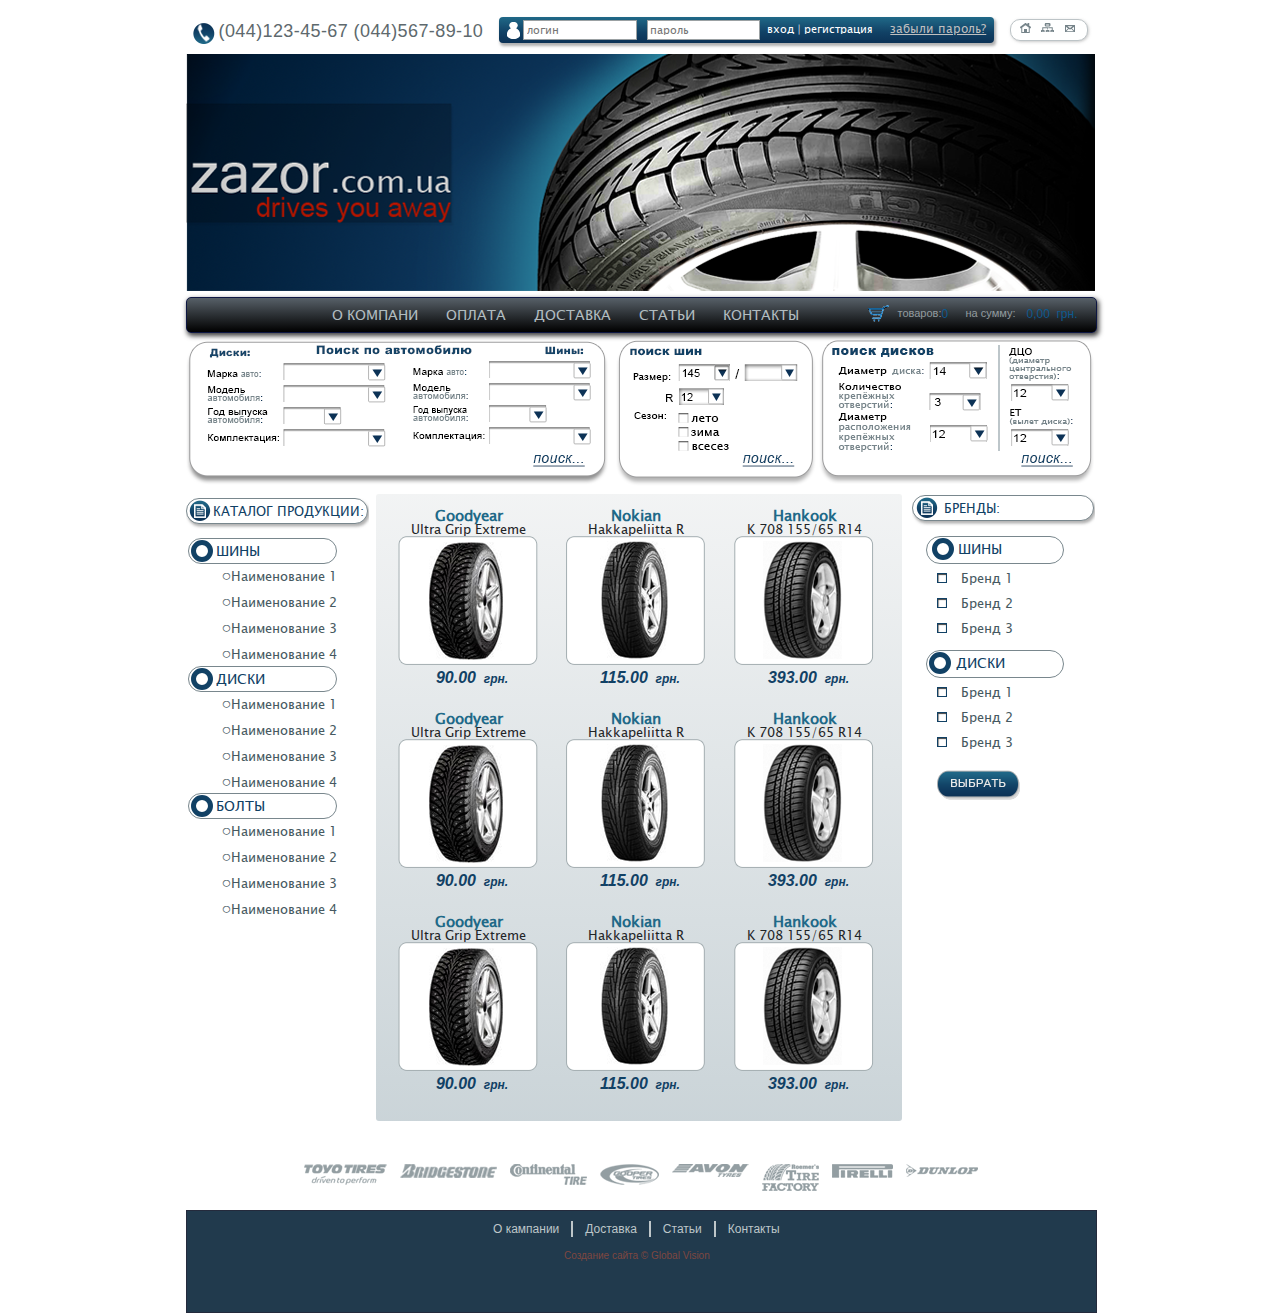
==== index.html @ 2530d419 "homeworck_1" ====
<!DOCTYPE html>
<html lang="en">
<head>
	<meta charset="UTF-8">
	<title>Zazor</title>
	<link rel="stylesheet" type="text/css" href="css/reset.css">
	<link rel="stylesheet" type="text/css" href="css/style.css">
</head>
<body>
<div class="conteiner">
	<header class="header">
		<div class="top-header">
			<div class="telefon clearfix">
				<img src="img/telefon.png" alt="telefon" class="clearfix"> 
				<p>(044)123-45-67 (044)567-89-10</p>
			</div>
			<div class="avtoriz clearfix">
				<img src="img/avtoriz.png" alt="avtoriz" class="clearfix">
				<form action="#" method="POST">
					<input type="text" placeholder="логин">
					<input type="text" placeholder="пароль">
				</form>
				<span><a href="#">вход</a> | <a href="#">регистрация</a></span>
				<a href="#">забыли пароль?</a>
			</div>
			<div class="navi">
				<a href="#"><img src="img/home.png" class="home" alt="home"></a>
				<a href="#"><img src="img/mapsite.png" class="mapsite" alt="mapsite"></a>
				<a href="#"><img src="img/mail.png" class="mail" alt="mail"></a>
			</div>
		</div>
		<div class="baner">
			<img src="img/baner.png" align="baner">
		</div>
		<div class="panel">
			<div class="koshyk clearfix">
				<div class="quantity_product clearfix">
					<img src="img/coshyk.png" alt="coshyk" class="clearfix">
					<p>товаров:<span>0</span></p>
				</div>
				<div class="maney clearfix">
					<p>на сумму:<span>0,00&nbsp;&nbsp;грн.</span></p>
				</div>
			</div>
			<div class="top-menu clearfix">
				<ul class="menu clearfix">
						<li><a href="#">о компани</a></li>
						<li><a href="#">оплата</a></li>
						<li><a href="#">доставка</a></li>		
						<li><a href="#">статьи</a></li>
						<li><a href="#">контакты</a></li>
				</ul>
			</div>
		</div>
		<div class="search">
			<img src="img/search.png" alt="search">
		</div>
	</header>
	<div class="content">
		<div class="menu_catalog clearfix">
			<div class="name_catalog">
				<img src="img/catalog.png" alt="catalog" class="clearfix">
				<p>каталог продукции:</p>
			</div>
			<div class="catalog">
				<div class="shyny">
					<span class="clearfix"></span>
					<p>шины</p>
				</div>
				<ul class="catalog_shyny">
					<li><a href="#">Наименование 1</a></li>
					<li><a href="#">Наименование 2</a></li>
					<li><a href="#">Наименование 3</a></li>
					<li><a href="#">Наименование 4</a></li>
				</ul>
				<div class="disck">
					<span class="clearfix"></span>
					<p>диски</p>
				</div>
				<ul class="catalog_disck">
					<li><a href="#">Наименование 1</a></li>
					<li><a href="#">Наименование 2</a></li>
					<li><a href="#">Наименование 3</a></li>
					<li><a href="#">Наименование 4</a></li>
				</ul>
				<div class="bolt">
					<span class="clearfix"></span>
					<p>болты</p>
				</div>
				<ul class="catalog_bolt">
					<li><a href="#">Наименование 1</a></li>
					<li><a href="#">Наименование 2</a></li>
					<li><a href="#">Наименование 3</a></li>
					<li><a href="#">Наименование 4</a></li>
				</ul>
			</div>
		</div>
		<div class="goods clearfix">
			<div class="product_top">
				<div class="goodyear clearfix">
					<p>Goodyear</p>
					<p>Ultra Grip Extreme</p>
					<img src="img/goodyear.png" alt="gooyar">
					<p>90.00 <span>&nbsp;грн.</span></p>
				</div>
				<div class="nokian clearfix">
					<p>Nokian</p>
					<p>Hakkapeliitta R</p>
					<img src="img/nokian.png" alt="nokian">
					<p>115.00 <span>&nbsp;грн.</span></p>
				</div>
				<div class="hankook clearfix">
					<p>Hankook</p>
					<p>K 708 155/65 R14</p>
					<img src="img/hankook.png" alt="hankook">
					<p>393.00 <span>&nbsp;грн.</span></p>
				</div>	
			</div>	
			<div class="product_mid">
				<div class="goodyear clearfix">
					<p>Goodyear</p>
					<p>Ultra Grip Extreme</p>
					<img src="img/goodyear.png" alt="gooyar">
					<p>90.00 <span>&nbsp;грн.</span></p>
				</div>
				<div class="nokian clearfix">
					<p>Nokian</p>
					<p>Hakkapeliitta R</p>
					<img src="img/nokian.png" alt="nokian">
					<p>115.00 <span>&nbsp;грн.</span></p>
				</div>
				<div class="hankook clearfix">
					<p>Hankook</p>
					<p>K 708 155/65 R14</p>
					<img src="img/hankook.png" alt="hankook">
					<p>393.00 <span>&nbsp;грн.</span></p>
				</div>	
			</div>
			<div class="product_bottom">
				<div class="goodyear clearfix">
					<p>Goodyear</p>
					<p>Ultra Grip Extreme</p>
					<img src="img/goodyear.png" alt="gooyar">
					<p>90.00 <span>&nbsp;грн.</span></p>
				</div>
				<div class="nokian clearfix">
					<p>Nokian</p>
					<p>Hakkapeliitta R</p>
					<img src="img/nokian.png" alt="nokian">
					<p>115.00 <span>&nbsp;грн.</span></p>
				</div>
				<div class="hankook clearfix">
					<p>Hankook</p>
					<p>K 708 155/65 R14</p>
					<img src="img/hankook.png" alt="hankook">
					<p>393.00 <span>&nbsp;грн.</span></p>
				</div>	
			</div>					
		</div>
		<div class="brands clearfix">
			<div class="name_brand">
				<img src="img/catalog.png" alt="brand" class="clearfix">
				<p>бренды:</p>
			</div>
			<div class="brand_shyny">
				<span class="clearfix"></span>
				<p>шины</p>
			</div>
				<div class="checkbox">
					<input id="check_shyny1" type="checkbox" name="check1" value="check_shyny1">
					<label for="check_shyny1">Бренд 1</label>
					<br>
					<input id="check_shyny2" type="checkbox" name="check1" value="check2">
					<label for="check_shyny2">Бренд 2</label>
					<br>
					<input id="check_shyny3" type="checkbox" name="check1" value="check_shyny3">
					<label for="check_shyny3">Бренд 3</label>
				</div>
			<div class="brand_disk">
				<span class="clearfix"></span>
				<p>диски</p>
			</div>
				<div class="checkbox">
					<input id="check_disk1" type="checkbox" name="check1" value="check_disk1">
					<label for="check_disk1">Бренд 1</label>
					<br>
					<input id="check_disk2" type="checkbox" name="check1" value="check2">
					<label for="check_disk2">Бренд 2</label>
					<br>
					<input id="check_disk3" type="checkbox" name="check1" value="check_disk3">
					<label for="check_disk3">Бренд 3</label>
				</div>
			<div class="bottom">
				<input type="image" src="img/bottom.png" >
			</div>
		</div>
	</div>
	<div class="logo_brend">
		<a href="#"><img src="img/logo1.png"></a>
		<a href="#"><img src="img/logo2.png"></a>
		<a href="#"><img src="img/logo7.png"></a>
		<a href="#"><img src="img/logo5.png"></a>
		<a href="#"><img src="img/logo4.png"></a>
		<a href="#"><img src="img/logo3.png"></a>
		<a href="#"><img src="img/logo6.png"></a>
		<a href="#"><img src="img/logo8.png"></a>
	</div>
	<footer>
		<div class="menu_bottom">
			<ul class="bottom_menu clearfix">
				<li><a href="#">О кампании</a></li>
				<li><a href="#">Доставка</a></li>
				<li><a href="#">Статьи</a></li>
				<li><a href="#">Контакты</a></li>
			</ul>
		</div>
		<div class="global">
			<p>Создание сайта &copy; Global Vision</p>
		</div>
	</footer>
</div>
</body>
</html>
---- css/style.css ----
@font-face {
    font-family: 'Lucida Sans Unicode';
    src: url('../fonts/lucida-sans-unicode_allfont.ru-webfont.woff2') format('woff2'),
         url('../fonts/lucida-sans-unicode_allfont.ru-webfont.woff') format('woff');
    font-weight: normal;
    font-style: normal;
}
body {
	background: #fff;
}
.clearfix::after {
  content: "";
  display: table;
  clear: both;
}
.conteiner {
	width: 909px;
	margin: 0 auto;
}
/*-------------HEADER---------------*/
.header {
	width: 909px;
}
.top-header {
	margin-top: 17px;
	margin-left: 7px;
}
/*-----telefon----*/
.telefon {
	padding-top: 5px;
	float: left;
}
.telefon img {
	display: inline-block;
	position: relative;
	padding: 1px 4px 0 0; 
	float: left;
}
.telefon p {
	display: inline-block;
	color: #5e696d;
	font-family: Arial, sans-serif;
	font-size: 18px;
	font-weight: 400;
	letter-spacing: 0.4px;
	vertical-align: middle;
}
/*--------avtoriz-------*/
.avtoriz {
	width: 495px;
	height: 26px;
	float: left;
	margin-left: 16px;
	background-color: #b1bcc0;
	background-image: linear-gradient(180deg, #206988 0%, #114165 59%, #0c3256 100%);
	border-radius: 4px;
	box-shadow: 1.5px 2.6px 3px rgba(150, 150, 150, 0.75);
}
.avtoriz img {
	display: inline-block;
	margin: 5px 3px 3px 7px;
	float: left;
}
.avtoriz form {
	position: relative;
	float: left;
}
.avtoriz form input {
	width: 107px;
	height: 16px;
	margin-top: 3px;
	padding-left: 3px;
	background-color: white;
	border: 1px solid #9ba1a3;
	font-family: 'Lucida Sans Unicode', arial;
	color: #97a2a6;
	font-size: 11px;
	font-weight: 400;
	line-height: 25px;
}
.avtoriz form input:last-child {
	margin-left: 6px;
	padding-left: 2px;
}
.avtoriz span {
	padding-left: 7px;
	color: white;
	font-family: "Lucida Sans Unicode", arial;
	font-size: 11px;
	font-weight: 400;
	line-height: 25px;
}
.avtoriz span a {
	text-decoration: none;
	color: white;
	font-family: "Lucida Sans Unicode", arial;
	font-size: 11px;
	font-weight: 400;
	line-height: 25px;
}
.avtoriz > a {
	padding-left: 13px;
	color: #bfbfbf;
	font-family: "Lucida Sans Unicode", arial;
	font-size: 12px;
	font-weight: 400;
	line-height: 25px;
	text-decoration: underline;
}
/*------navi------*/
.navi {
	width: 76px;
	height: 20px;
	float: left;
	margin: 2px 0 0 16px;
	background-color: white;
	border: 1px solid #bdc4c7;
	border-radius: 10px; 
	box-shadow: 0.9px 1px 3px rgba(150, 150, 150, 0.5);
}
.navi .home {
	padding-left: 8px;
}
.navi .mapsite {
	padding-left: 6px;
}
.navi .mail {
	padding-left: 5px;
}
/*-----baner-----------*/
.baner img {
	padding-top: 10px;
}
/*------------panel--------------*/
.panel {
	width: 909px;
	height: 34px;
	background-color: white;
	background-image: linear-gradient(to top, black 0%, #576068 100%);
	border: 1px solid #0d1642;
	border-radius: 5px;
	box-shadow: 1.5px 2.6px 5px rgba(0, 0, 0, 0.75);
	margin-top: 3px;
}
/*--------menu------------*/
.top-menu {
	position: relative;
	padding-top: 3px;
	float: right;
}
.top-menu > ul:after {
    display: block;
    content: ' ';
    clear: both;
    float: none;
}
ul.menu > li {
    float: left;
    position: relative;
}
ul.menu > li > a {
    display: block;
    padding: 7px 14px;
    color: #b1bcc0;
    font-family: "Lucida Sans Unicode", arial;
	font-size: 14px;
	text-transform: uppercase;
    text-decoration: none;
}
ul.menu > li > a:hover {
	display: block;
    padding: 7px 14px;
    border-radius: 100px;
    background-color: #f60303;
	background-image: linear-gradient(180deg, #206988 0%, #114165 59%, #0c3256 100%);
    color: white;
    text-transform: uppercase;
    font-family: "Lucida Sans Unicode", arial;
	font-size: 14px;
    text-decoration: none;
}
/*----------koshyk---------*/
.koshyk {
	width: 212px;
	position: relative;
	float: right;
	margin: 7px 16px 0 55px;
}
.quantity_product {
	position: relative;
	float: left;
	margin-right: 24px;
}
.quantity_product img {
	position: relative;
	float: left;
	padding-right: 9px;
}
.quantity_product > p {
	position: relative;
	float: left;
	padding-top: 3px;
	color: #929b9f;
	font-family: Arial;
	font-size: 11px;
}
.quantity_product > p > span {
	position: absolute;
	color: #0d5a8f;
	font-family: Arial;
	font-size: 12px;
	z-index: 100;
}
.maney {
	position: relative;
	float: left;
}
.maney > p {
	padding-top: 3px;
	color: #929b9f;
	font-family: Arial;
	font-size: 11px;
}
.maney > p > span {
	position: absolute;
	padding-left: 11px;
	color: #0d5a8f;
	font-family: Arial;
	font-size: 12px;
	z-index: 100;
}
/*--------search-------*/
.search {
	margin-top: 7px;
}
/*--------------------CONTENT-------------------*/
.content {
	width: 909px;
	height: 600px;
	margin-top: 5px;
}
/*---------menu_catalog-----------*/
.menu_catalog {
	width: 183px;
	position: relative;
	float: left;
	margin-top: 4px;
	overflow: hidden;
}
.name_catalog {
	width: 180px;
	height: 24px;
	background-color: white;
	border: 1px solid #79878d;
	border-radius: 15px;
	box-shadow: 1.5px 2.6px 3px rgba(150, 150, 150, 0.75);
}
.name_catalog img {
	padding: 1px 2px 2px 2px;
	position: relative;
	float: left;
}
.name_catalog p {
	color: #114165;
	font-family: "Lucida Sans Unicode", arial;
	font-size: 13px;
	font-weight: 400;
	line-height: 25px;
	vertical-align: middle;
	text-transform: uppercase;
}
/*----shyny---*/
.shyny {
	width: 147px;
	height: 24px;
	background-color: white;
	border: 1px solid #79878d;
	border-radius: 15px;
	margin-top: 14px;
	margin-left: 2px;
}
.shyny span {
	width: 12px;
	height: 12px;
	display: block;
	position: relative;
	float: left;
	margin: 1px 3px 2px 2px;
	border: 5px solid #114165;
	border-radius: 20px;
}
.shyny p {
	color: #114165;
	font-family: "Lucida Sans Unicode", arial;
	font-size: 14px;
	font-weight: 400;
	line-height: 25px;
	vertical-align: middle;
	text-transform: uppercase;
}
.catalog_shyny {
	display: block;
	margin-left: 36px;
	margin-top: 4px;
}
.catalog_shyny > li {
	padding-top: 10px;
	list-style-type: none;
}
.catalog_shyny > li:before {
	content: '○';
	color: #465961;
}
.catalog_shyny > li:first-child {
	padding-top: 0;
}
.catalog_shyny > li > a{
	color: #465961;
	font-family: "Lucida Sans Unicode", arial;
	font-size: 13px;
	font-weight: 400;
	text-decoration: none;
}
.catalog_shyny > li > a:hover{
	color: #0c3256;
	font-family: Arial;
	font-size: 14px;
	font-weight: 700;
	font-style: italic;
	text-decoration: underline;
}
/*----disck---*/
.disck {
	width: 147px;
	height: 24px;
	background-color: white;
	border: 1px solid #79878d;
	border-radius: 15px;
	margin-top: 4px;
	margin-left: 2px;
}
.disck span {
	width: 12px;
	height: 12px;
	display: block;
	position: relative;
	float: left;
	margin: 1px 3px 2px 2px;
	border: 5px solid #114165;
	border-radius: 20px;
}
.disck p {
	color: #114165;
	font-family: "Lucida Sans Unicode", arial;
	font-size: 14px;
	font-weight: 400;
	line-height: 25px;
	vertical-align: middle;
	text-transform: uppercase;
}
.catalog_disck {
	display: block;
	margin-left: 36px;
	margin-top: 4px;
}
.catalog_disck > li {
	padding-top: 10px;
	list-style-type: none;
}
.catalog_disck > li:before {
	content: '○';
	color: #465961;
}
.catalog_disck > li:first-child {
	padding-top: 0;
}
.catalog_disck > li > a{
	color: #465961;
	font-family: "Lucida Sans Unicode", arial;
	font-size: 13px;
	font-weight: 400;
	text-decoration: none;
}
.catalog_disck > li > a:hover{
	color: #0c3256;
	font-family: Arial;
	font-size: 14px;
	font-weight: 700;
	font-style: italic;
	text-decoration: underline;
}
/*---bolt--*/
.bolt {
	width: 147px;
	height: 24px;
	background-color: white;
	border: 1px solid #79878d;
	border-radius: 15px;
	margin-top: 3px;
	margin-left: 2px;
}
.bolt span {
	width: 12px;
	height: 12px;
	display: block;
	position: relative;
	float: left;
	margin: 1px 3px 2px 2px;
	border: 5px solid #114165;
	border-radius: 20px;
}
.bolt p {
	color: #114165;
	font-family: "Lucida Sans Unicode", arial;
	font-size: 14px;
	font-weight: 400;
	line-height: 25px;
	vertical-align: middle;
	text-transform: uppercase;
}
.catalog_bolt {
	display: block;
	margin-left: 36px;
	margin-top: 4px;
}
.catalog_bolt > li {
	padding-top: 10px;
	list-style-type: none;
}
.catalog_bolt > li:before {
	content: '○';
	color: #465961;
}
.catalog_bolt > li:first-child {
	padding-top: 0;
}
.catalog_bolt > li > a{
	color: #465961;
	font-family: "Lucida Sans Unicode", arial;
	font-size: 13px;
	font-weight: 400;
	text-decoration: none;
}
.catalog_bolt > li > a:hover{
	color: #0c3256;
	font-family: Arial;
	font-size: 14px;
	font-weight: 700;
	font-style: italic;
	text-decoration: underline;
}
/*-------goods--------*/
.goods {
	width: 526px;
	height: 627px;
	position: relative;
	float: left;
	margin-left: 7px;
	background-color: white;
	background-image: linear-gradient(to top, rgba(35, 75, 93, 0.24) 0%, rgba(201, 207, 209, 0.24) 100%);
	border-radius: 3px;
	overflow: hidden;
}
.product_top {
	width: 477px;
	height: 177px;
	position: relative;
	margin-left: 22px;
	margin-top: 16px;
}
.goodyear {
	position: relative;
	float: left;
}
.goodyear > p:first-child {
	text-align: center;
	font-family: "Lucida Sans Unicode", arial;
	color: #206988;
	font-size: 15px;
	font-weight: 400;
	line-height: 13px;
	font-weight: 600;
}
.goodyear > p {
	padding-left: 2px;
	text-align: center;
	font-family: "Lucida Sans Unicode", arial;
	color: #1f2528;
	font-size: 13px;
	font-weight: 400;
	line-height: 13px;
}
.goodyear > p:last-child {
	padding-top: 5px;
	padding-left: 9px;
	text-align: center;
	color: #114165;
	font-family: Arial;
	font-size: 16px;
	font-weight: 700;
	font-style: italic;
	line-height: 10px;
}
.goodyear > p:last-child > span {
	color: #114165;
	font-family: Arial;
	font-size: 12px;
	font-weight: 700;
	font-style: italic;
	line-height: 10px;
}
.nokian {
	position: relative;
	float: left;
	margin-left: 28px;
}
.nokian > p:first-child {
	text-align: center;
	font-family: "Lucida Sans Unicode", arial;
	color: #206988;
	font-size: 15px;
	font-weight: 400;
	line-height: 13px;
	font-weight: 600;
}
.nokian > p {
	padding-left: 2px;
	text-align: center;
	font-family: "Lucida Sans Unicode", arial;
	color: #1f2528;
	font-size: 13px;
	font-weight: 400;
	line-height: 13px;
}
.nokian > p:last-child {
	padding-top: 5px;
	padding-left: 10px;
	text-align: center;
	color: #114165;
	font-family: Arial;
	font-size: 16px;
	font-weight: 700;
	font-style: italic;
	line-height: 10px;
}
.nokian > p:last-child > span {
	color: #114165;
	font-family: Arial;
	font-size: 12px;
	font-weight: 700;
	font-style: italic;
	line-height: 10px;
}
.hankook {
	position: relative;
	float: left;
	margin-left: 29px;
}
.hankook > p:first-child {
	text-align: center;
	font-family: "Lucida Sans Unicode", arial;
	color: #206988;
	font-size: 15px;
	font-weight: 400;
	line-height: 13px;
	font-weight: 600;
}
.hankook > p {
	padding-left: 2px;
	text-align: center;
	font-family: "Lucida Sans Unicode", arial;
	color: #1f2528;
	font-size: 13px;
	font-weight: 400;
	line-height: 13px;
}
.hankook > p:last-child {
	padding-top: 5px;
	padding-left: 10px;
	text-align: center;
	color: #114165;
	font-family: Arial;
	font-size: 16px;
	font-weight: 700;
	font-style: italic;
	line-height: 10px;
}
.hankook > p:last-child > span {
	color: #114165;
	font-family: Arial;
	font-size: 12px;
	font-weight: 700;
	font-style: italic;
	line-height: 10px;
}
.product_mid {
	width: 477px;
	height: 177px;
	position: relative;
	margin-left: 22px;
	padding-top: 26px;
}
.product_bottom {
	width: 477px;
	height: 177px;
	position: relative;
	margin-left: 22px;
	padding-top: 26px;
}
/*--------brand-------*/
.brands {
	width: 183px;
	position: relative;
	float: left;
	margin-top: 1px;
	margin-left: 10px;
	overflow: hidden;
}
.name_brand {
	width: 180px;
	height: 24px;
	background-color: white;
	border: 1px solid #79878d;
	border-radius: 15px;
	box-shadow: 1.5px 2.6px 3px rgba(150, 150, 150, 0.75);
}
.name_brand img {
	padding: 1px 6px 2px 3px;
	position: relative;
	float: left;
}
.name_brand p {
	color: #114165;
	font-family: "Lucida Sans Unicode", arial;
	font-size: 13px;
	font-weight: 400;
	line-height: 25px;
	vertical-align: middle;
	text-transform: uppercase;
}
/*---brand_shyny----*/
.brand_shyny {
	width: 136px;
	height: 26px;
	background-color: white;
	border: 1px solid #79878d;
	border-radius: 15px;
	margin-top: 15px;
	margin-left: 14px;
}
.brand_shyny span {
	width: 12px;
	height: 12px;
	display: block;
	position: relative;
	float: left;
	margin: 1px 4px 2px 5px;
	border: 5px solid #114165;
	border-radius: 20px;
}
.brand_shyny p {
	color: #114165;
	font-family: "Lucida Sans Unicode", arial;
	font-size: 14px;
	font-weight: 400;
	line-height: 25px;
	vertical-align: middle;
	text-transform: uppercase;
}
.checkbox {
	display: block;
	position: relative;
	margin-left: 25px;
	margin-top: 2px;
}
.checkbox label {
	position: relative;
}
input[type=checkbox] {
	display: none;
}
.checkbox label {
	color: #465961;
	font-family: "Lucida Sans Unicode";
	font-size: 13px;
	font-weight: 400;
	line-height: 25px;
}
.checkbox label:before {
	content: "";
	display: inline-block;
	width: 8px;
	height: 8px;
	font-family: "Lucida Sans Unicode", arial;
	background-color: white;
	border: 1px solid #114165;
	margin-right: 14px;
	box-shadow: inset 0.5px 0.9px 1px rgba(0, 0, 0, 0.75);
}
input[type=checkbox]:checked + label:after {
	content: "\2714";
	display: inline-block;
	font-family: "Lucida Sans Unicode", arial;
	width: 2px;
	height: 2px;
	position: absolute;
	left: 2px;
	top: -4px;
}
/*-------brand_disk--------*/
.brand_disk {
	width: 136px;
	height: 26px;
	background-color: white;
	border: 1px solid #79878d;
	border-radius: 15px;
	margin-top: 9px;
	margin-left: 14px;
}
.brand_disk span {
	width: 12px;
	height: 12px;
	display: block;
	position: relative;
	float: left;
	margin: 1px 5px 2px 2px;
	border: 5px solid #114165;
	border-radius: 20px;
}
.brand_disk p {
	color: #114165;
	font-family: "Lucida Sans Unicode", arial;
	font-size: 14px;
	font-weight: 400;
	line-height: 25px;
	vertical-align: middle;
	text-transform: uppercase;
}
/*----bottom-----*/
.bottom {
	margin-top: 15px;
	margin-left: 25px;
}
/*--------------logo_brend------------------*/
.logo_brend {
	width: 683px;
	margin: 70px auto 16px;
	float: none;
	padding-left: 10px;
}
.logo_brend a {
	padding-right: 9px;
	vertical-align: top;
}
/*----------------------------------------FOOTER-------------------*/
footer {
	width: 909px;
	height: 101px;
	background-color: #213a4d;
	border: 1px solid #242a3c;
}
.menu_bottom {
	width: 320px;
	margin: 10px auto;
}
.bottom_menu {
	display: block;
	
	position: relative;
}
.bottom_menu > li {
    float: left;
    position: relative;
    padding:0 12px;
    border-right: 2px solid #bec6c9;
}
.bottom_menu > li:last-child {
    float: left;
    position: relative;
    padding:0 12px;
    border-right: none;
}
.bottom_menu > li > a {
    display: block;
    font-family: Arial;
	font-size: 12px;
	font-weight: 400;
	line-height: 16px;
	color: #bec6c9;
	text-decoration: none;
}
.bottom_menu > li > a:hover {
	display: block;
    font-family: Arial;
	font-size: 12px;
	font-weight: 400;
	line-height: 16px;
	color: #52abcb;
	text-decoration: none;
}
.global {
	width: 154px;
	margin: 0 auto;
}
.global p {
	color: #7f4740;
	font-family: Arial;
	font-size: 10px;
	font-weight: 400;
	line-height: 18px;
}
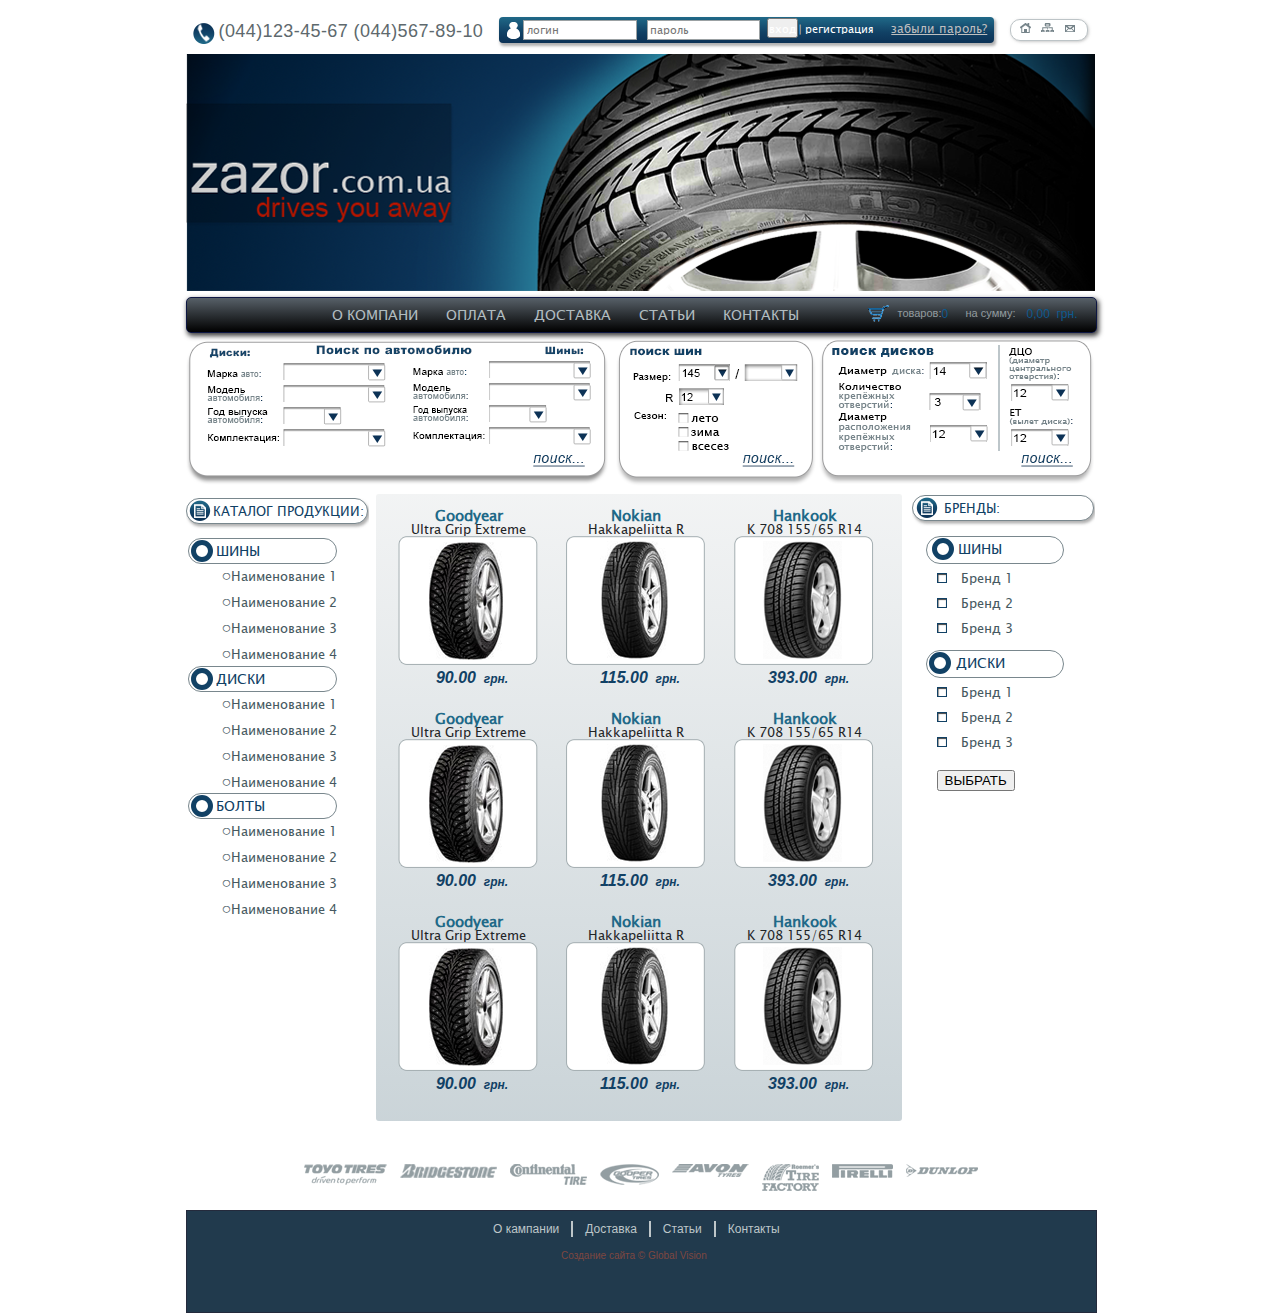
==== commit 7ee34b83: "homeworck2" ====
--- a/index.html
+++ b/index.html
@@ -17,11 +17,11 @@
 			<div class="avtoriz clearfix">
 				<img src="img/avtoriz.png" alt="avtoriz" class="clearfix">
 				<form action="#" method="POST">
-					<input type="text" placeholder="логин">
-					<input type="text" placeholder="пароль">
+					<input type="text" placeholder="логин" class="font_lus11">
+					<input type="passowrd" placeholder="пароль" class="font_lus11">
 				</form>
-				<span><a href="#">вход</a> | <a href="#">регистрация</a></span>
-				<a href="#">забыли пароль?</a>
+				<span class="font_lus11"> <input type="submit" value="вход" class="font_lus11">| <a href="#" class="font_lus11">регистрация</a></span>
+				<a href="#" class="font_lus12">забыли пароль?</a>
 			</div>
 			<div class="navi">
 				<a href="#"><img src="img/home.png" class="home" alt="home"></a>
@@ -60,12 +60,12 @@
 		<div class="menu_catalog clearfix">
 			<div class="name_catalog">
 				<img src="img/catalog.png" alt="catalog" class="clearfix">
-				<p>каталог продукции:</p>
+				<p class="font_lus13">каталог продукции:</p>
 			</div>
 			<div class="catalog">
 				<div class="shyny">
 					<span class="clearfix"></span>
-					<p>шины</p>
+					<p class="font_lus14">шины</p>
 				</div>
 				<ul class="catalog_shyny">
 					<li><a href="#">Наименование 1</a></li>
@@ -75,7 +75,7 @@
 				</ul>
 				<div class="disck">
 					<span class="clearfix"></span>
-					<p>диски</p>
+					<p class="font_lus14">диски</p>
 				</div>
 				<ul class="catalog_disck">
 					<li><a href="#">Наименование 1</a></li>
@@ -85,7 +85,7 @@
 				</ul>
 				<div class="bolt">
 					<span class="clearfix"></span>
-					<p>болты</p>
+					<p class="font_lus14">болты</p>
 				</div>
 				<ul class="catalog_bolt">
 					<li><a href="#">Наименование 1</a></li>
@@ -160,13 +160,13 @@
 		<div class="brands clearfix">
 			<div class="name_brand">
 				<img src="img/catalog.png" alt="brand" class="clearfix">
-				<p>бренды:</p>
+				<p class="font_lus13">бренды:</p>
 			</div>
 			<div class="brand_shyny">
 				<span class="clearfix"></span>
-				<p>шины</p>
-			</div>
-				<div class="checkbox">
+				<p class="font_lus14">шины</p>
+			</div>
+				<form class="checkbox">
 					<input id="check_shyny1" type="checkbox" name="check1" value="check_shyny1">
 					<label for="check_shyny1">Бренд 1</label>
 					<br>
@@ -175,12 +175,12 @@
 					<br>
 					<input id="check_shyny3" type="checkbox" name="check1" value="check_shyny3">
 					<label for="check_shyny3">Бренд 3</label>
-				</div>
+				</form>
 			<div class="brand_disk">
 				<span class="clearfix"></span>
-				<p>диски</p>
-			</div>
-				<div class="checkbox">
+				<p class="font_lus14">диски</p>
+			</div>
+				<form class="checkbox">
 					<input id="check_disk1" type="checkbox" name="check1" value="check_disk1">
 					<label for="check_disk1">Бренд 1</label>
 					<br>
@@ -189,21 +189,21 @@
 					<br>
 					<input id="check_disk3" type="checkbox" name="check1" value="check_disk3">
 					<label for="check_disk3">Бренд 3</label>
-				</div>
+				</form>
 			<div class="bottom">
-				<input type="image" src="img/bottom.png" >
+				<input type="submit" value="ВЫБРАТЬ" >
 			</div>
 		</div>
 	</div>
 	<div class="logo_brend">
-		<a href="#"><img src="img/logo1.png"></a>
-		<a href="#"><img src="img/logo2.png"></a>
-		<a href="#"><img src="img/logo7.png"></a>
-		<a href="#"><img src="img/logo5.png"></a>
-		<a href="#"><img src="img/logo4.png"></a>
-		<a href="#"><img src="img/logo3.png"></a>
-		<a href="#"><img src="img/logo6.png"></a>
-		<a href="#"><img src="img/logo8.png"></a>
+		<a href="#"><img src="img/logo1.png" alt="toyotires"></a>
+		<a href="#"><img src="img/logo2.png" alt="bridgeston"></a>
+		<a href="#"><img src="img/logo7.png" alt="continental"></a>
+		<a href="#"><img src="img/logo5.png" alt="cooper"></a>
+		<a href="#"><img src="img/logo4.png" alt="avon"></a>
+		<a href="#"><img src="img/logo3.png" alt="tire faktori"></a>
+		<a href="#"><img src="img/logo6.png" alt="pirelli"></a>
+		<a href="#"><img src="img/logo8.png" alt="dunlop"></a>
 	</div>
 	<footer>
 		<div class="menu_bottom">
--- a/css/style.css
+++ b/css/style.css
@@ -1,7 +1,9 @@
 @font-face {
     font-family: 'Lucida Sans Unicode';
     src: url('../fonts/lucida-sans-unicode_allfont.ru-webfont.woff2') format('woff2'),
-         url('../fonts/lucida-sans-unicode_allfont.ru-webfont.woff') format('woff');
+         url('../fonts/lucida-sans-unicode_allfont.ru-webfont.woff') format('woff'),
+         url('../fonts/lucida-sans-unicode_allfont.ru-webfont.eot') format('eot'),
+         url('../fonts/lucida-sans-unicode_allfont.ru-webfont') format('ttf');
     font-weight: normal;
     font-style: normal;
 }
@@ -12,6 +14,35 @@
   content: "";
   display: table;
   clear: both;
+}
+.font_lus11 {
+	font-family: "Lucida Sans Unicode", arial;
+	font-size: 11px;
+	
+}
+.font_lus12 {
+	font-family: "Lucida Sans Unicode", arial;
+	font-size: 12px;
+	font-weight: 400;
+	line-height: 25px;
+}
+.font_lus13 {
+	font-family: "Lucida Sans Unicode", arial;
+	font-size: 13px;
+	font-weight: 400;
+	line-height: 25px;
+}
+.font_lus14 {
+	font-family: "Lucida Sans Unicode", arial;
+	font-size: 14px;
+	font-weight: 400;
+	line-height: 25px;
+}
+.font_lus15 {
+	font-family: "Lucida Sans Unicode", arial;
+	font-size: 15px;
+	font-weight: 400;
+	line-height: 25px;
 }
 .conteiner {
 	width: 909px;
@@ -71,12 +102,8 @@
 	margin-top: 3px;
 	padding-left: 3px;
 	background-color: white;
-	border: 1px solid #9ba1a3;
-	font-family: 'Lucida Sans Unicode', arial;
+	border: 1px solid #9ba1a3;	
 	color: #97a2a6;
-	font-size: 11px;
-	font-weight: 400;
-	line-height: 25px;
 }
 .avtoriz form input:last-child {
 	margin-left: 6px;
@@ -85,26 +112,19 @@
 .avtoriz span {
 	padding-left: 7px;
 	color: white;
-	font-family: "Lucida Sans Unicode", arial;
-	font-size: 11px;
-	font-weight: 400;
-	line-height: 25px;
+}
+.avtoriz span input {
+	height: 20px;
+	padding: 0;
+	color: white;
 }
 .avtoriz span a {
 	text-decoration: none;
 	color: white;
-	font-family: "Lucida Sans Unicode", arial;
-	font-size: 11px;
-	font-weight: 400;
-	line-height: 25px;
 }
 .avtoriz > a {
 	padding-left: 13px;
 	color: #bfbfbf;
-	font-family: "Lucida Sans Unicode", arial;
-	font-size: 12px;
-	font-weight: 400;
-	line-height: 25px;
 	text-decoration: underline;
 }
 /*------navi------*/
@@ -262,10 +282,6 @@
 }
 .name_catalog p {
 	color: #114165;
-	font-family: "Lucida Sans Unicode", arial;
-	font-size: 13px;
-	font-weight: 400;
-	line-height: 25px;
 	vertical-align: middle;
 	text-transform: uppercase;
 }
@@ -291,10 +307,6 @@
 }
 .shyny p {
 	color: #114165;
-	font-family: "Lucida Sans Unicode", arial;
-	font-size: 14px;
-	font-weight: 400;
-	line-height: 25px;
 	vertical-align: middle;
 	text-transform: uppercase;
 }
@@ -351,10 +363,6 @@
 }
 .disck p {
 	color: #114165;
-	font-family: "Lucida Sans Unicode", arial;
-	font-size: 14px;
-	font-weight: 400;
-	line-height: 25px;
 	vertical-align: middle;
 	text-transform: uppercase;
 }
@@ -411,10 +419,6 @@
 }
 .bolt p {
 	color: #114165;
-	font-family: "Lucida Sans Unicode", arial;
-	font-size: 14px;
-	font-weight: 400;
-	line-height: 25px;
 	vertical-align: middle;
 	text-transform: uppercase;
 }
@@ -474,8 +478,8 @@
 }
 .goodyear > p:first-child {
 	text-align: center;
-	font-family: "Lucida Sans Unicode", arial;
 	color: #206988;
+	font-family: "Lucida Sans Unicode", arial;
 	font-size: 15px;
 	font-weight: 400;
 	line-height: 13px;
@@ -631,10 +635,6 @@
 }
 .name_brand p {
 	color: #114165;
-	font-family: "Lucida Sans Unicode", arial;
-	font-size: 13px;
-	font-weight: 400;
-	line-height: 25px;
 	vertical-align: middle;
 	text-transform: uppercase;
 }
@@ -660,10 +660,6 @@
 }
 .brand_shyny p {
 	color: #114165;
-	font-family: "Lucida Sans Unicode", arial;
-	font-size: 14px;
-	font-weight: 400;
-	line-height: 25px;
 	vertical-align: middle;
 	text-transform: uppercase;
 }
@@ -729,10 +725,6 @@
 }
 .brand_disk p {
 	color: #114165;
-	font-family: "Lucida Sans Unicode", arial;
-	font-size: 14px;
-	font-weight: 400;
-	line-height: 25px;
 	vertical-align: middle;
 	text-transform: uppercase;
 }
@@ -799,7 +791,7 @@
 	text-decoration: none;
 }
 .global {
-	width: 154px;
+	width: 160px;
 	margin: 0 auto;
 }
 .global p {
